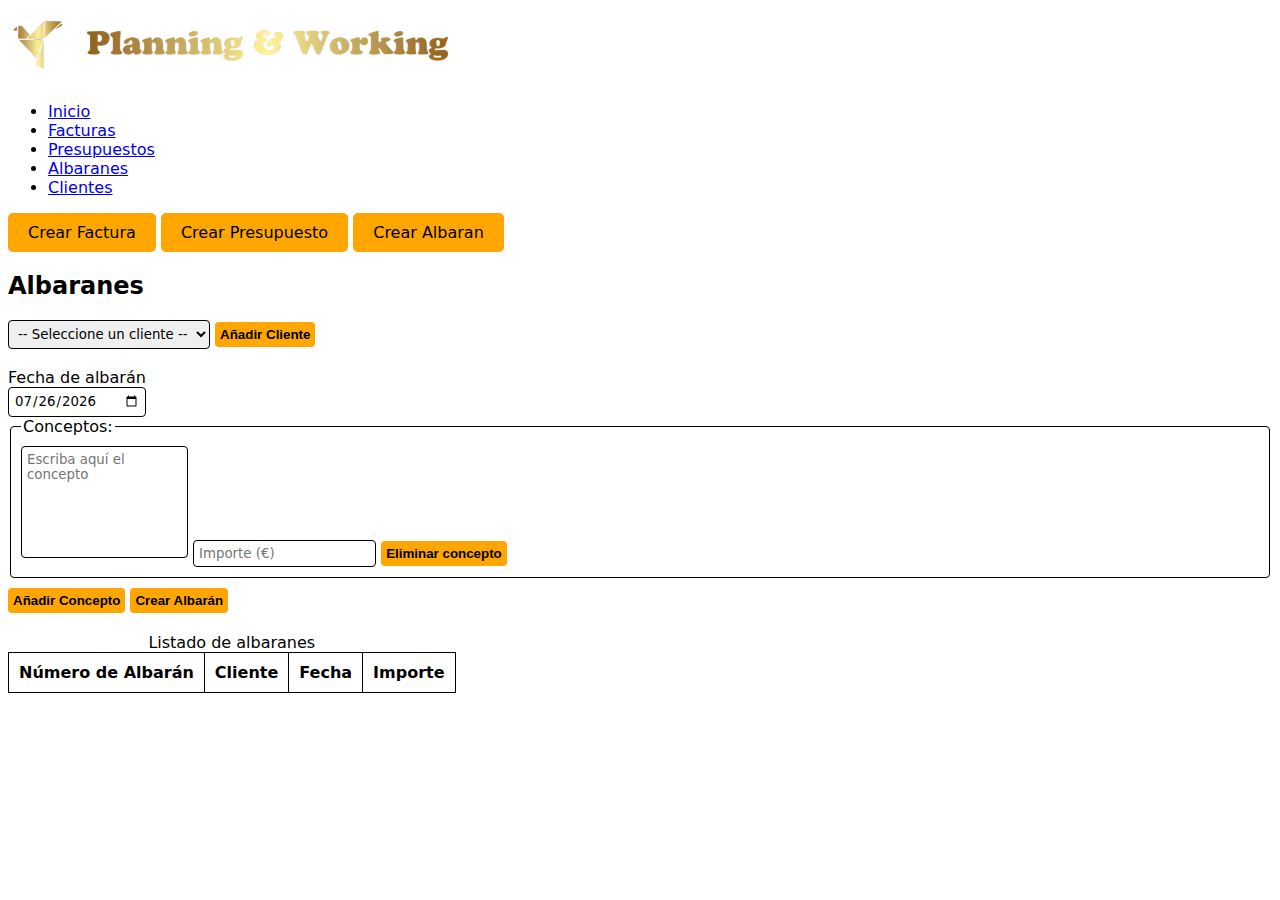
==== albaranes.html @ 6ce1a98f "Commit 2" ====
<!DOCTYPE html>
<html lang="es">

<head>
    <meta charset="UTF-8">
    <meta name="viewport" content="width=device-width, initial-scale=1.0">
    <title>Planning & Working - Albaranes</title>
    <link rel="stylesheet" href="styles.css">
</head>

<body>
    <header>
        <img src="img/Logo.png" alt="Logo de la empresa Planning & Working" title="Planning & Working" style="max-width: 450px;">
        <nav>
            <!-- Enlaces de navegación de la página -->
            <ul>
                <li><a href="index.html">Inicio</a></li>
                <li><a href="facturas.html">Facturas</a></li>
                <li><a href="presupuestos.html">Presupuestos</a></li>
                <li><a href="albaranes.html">Albaranes</a></li>
                <li><a href="clientes.html">Clientes</a></li>
            </ul>
        </nav>
    
        <!-- Botones para crear documentos -->
        <div class="botones-crear">
            <a href="facturas.html" class="boton">Crear Factura</a>
            <a href="presupuestos.html" class="boton">Crear Presupuesto<a>
            <a href="albaranes.html" class="boton">Crear Albaran<a>
        </div>
    </header>
    <main>

        <section id="albaranes">
            <h2>Albaranes</h2>
            <form id="formularioAlbaran">
                <select id="selectCliente" name="selectCliente">
                    <option value="selectClienteDefault" disabled selected>-- Seleccione un cliente --</option>
                </select>
                <button id="añadirCliente" type="button">Añadir Cliente</button>
                <br><br>

                <label for="fechaAlbaran">Fecha de albarán</label>
                <br>
                <input type="date" id="fechaAlbaran" name="fechaAlbaran" required>

                <fieldset id="conceptosAlbaran">
                    <legend>Conceptos:</legend>
                    <div class="conceptoAlbaran">
                        <textarea name="conceptoAlbaran" placeholder="Escriba aquí el concepto" required></textarea>
                        <input type="text" name="importeAlbaran" placeholder="Importe (€)" required>
                        <button type="button" class="eliminar-concepto">Eliminar concepto</button>
                    </div>
                </fieldset>

                <button type="button" id="anadirConceptoAlbaran">Añadir Concepto</button>
                <button type="submit">Crear Albarán</button>
            </form>
            <table id="tablaAlbaranes">
                <!-- Tabla de albaranes -->
                <caption>Listado de albaranes</caption>
                <thead>
                    <tr>
                        <th>Número de Albarán</th>
                        <th>Cliente</th>
                        <th>Fecha</th>
                        <th>Importe</th>
                    </tr>
                </thead>
                <tbody>
                    <!-- Aquí se cargarán dinámicamente las filas de la tabla con los datos de los albaranes -->
                </tbody>
            </table>
        </section>
    </main>
    <script src="albaranes.js"></script>
</body>
---- styles.css ----
.boton {
  display: inline-block;
  padding: 10px 20px;
  background-color: var(--color-primario);
  /* Color de fondo amarillo */
  color: var(--negro);
  /* Color del texto negro */
  text-decoration: none;
  /* Eliminar subrayado del enlace */
  border: none;
  /* Eliminar borde del botón */
  border-radius: 5px;
  /* Bordes redondeados */
  transition: background-color 0.15s ease-in-out;
}

.boton:hover {
  /*debe hacer una transicion ease-in-out*/
  background-color: var(--color-primario-hover);
  /* Color de fondo amarillo más oscuro al pasar el cursor por encima */
  color: var(--blanco);
  cursor: pointer;
  transition: background-color 0.15s ease-in-out;
}

:root {
  --color-primario: #ffa600;
  --color-primario-hover: #a86d00;
  --blanco: #fff;
  --negro: #000;
  font-family: system-ui, -apple-system, BlinkMacSystemFont, 'Segoe UI', Roboto, Oxygen, Ubuntu, Cantarell, 'Open Sans', 'Helvetica Neue', sans-serif;
}

table {
  border-collapse: collapse;
  margin-top: 20px;
}

table,
th,
td {
  border: 1px solid black;
  padding: 10px;
}


/* Estilos para el modal de editar facturas*/
.modal {
  display: none;
  /* Ocultar el modal por defecto */
  position: fixed;
  /* Fijar el modal en la ventana del navegador */
  z-index: 1;
  /* Establecer la capa más alta */
  left: 0;
  top: 0;
  width: 100%;
  height: 100%;
  overflow: auto;
  /* Permitir desplazamiento cuando el contenido sea demasiado grande */
  background-color: rgba(0, 0, 0, 0.4);
  /* Fondo oscuro semi-transparente */
}

/* Estilos para el contenido del modal */
.modal-contenido {
  background-color: #fefefe;
  margin: 15% auto;
  /* Centrar el modal verticalmente */
  padding: 20px;
  border: 1px solid #888;
  width: 80%;
  /* Ancho del modal */
  border-radius: 7px;
}

/* Estilos para el botón de cerrar */
.cerrar-modal {
  color: #aaa;
  float: right;
  font-size: 28px;
  font-weight: bold;
}

.cerrar-modal:hover,
.cerrar-modal:focus {
  color: black;
  text-decoration: none;
  cursor: pointer;
}



/* Estilos para el modal de añadir clientes*/
.modal {
  display: none;
  /* Ocultar el modal por defecto */
  position: fixed;
  /* Fijar el modal en la ventana del navegador */
  z-index: 1;
  /* Establecer la capa más alta */
  left: 0;
  top: 0;
  width: 100%;
  height: 100%;
  overflow: auto;
  /* Permitir desplazamiento cuando el contenido sea demasiado grande */
  background-color: rgba(0, 0, 0, 0.4);
  /* Fondo oscuro semi-transparente */
}

/* Estilos para el contenido del modal */
.modal-contenido {
  background-color: #fefefe;
  margin: 15% auto;
  /* Centrar el modal verticalmente */
  padding: 20px;
  border: 1px solid #888;
  width: 80%;
  /* Ancho del modal */
  border-radius: 7px;
}

/* Estilos para el botón de cerrar */
.cerrar-modal {
  color: #aaa;
  float: right;
  font-size: 28px;
  font-weight: bold;
}

.cerrar-modal:hover,
.cerrar-modal:focus {
  color: black;
  text-decoration: none;
  cursor: pointer;
}



button{
  cursor: pointer;
  border-radius: 4px;
  padding: 5px;
  background-color: var(--color-primario);
  color: var(--negro);
  border: none;
  transition: background-color 0.15s ease-in-out;
  font-weight: bold;
}

button:hover{
  background-color: var(--color-primario-hover);
  color: var(--blanco);
}

input, textarea{
  border-radius: 4px;
  padding: 5px;
  border: 1px solid var(--negro);
  transition: border-color 0.15s ease-in-out;
  color: var(--negro);
  font-family: system-ui, -apple-system, BlinkMacSystemFont, 'Segoe UI', Roboto, Oxygen, Ubuntu, Cantarell, 'Open Sans', 'Helvetica Neue', sans-serif;
}

input:focus, textarea:focus {
  border-color: var(--color-primario-hover);
  outline: none;
  transition: border-color 0.15s ease-in-out;
}

fieldset{
  border: 1px solid var(--negro);
  border-radius: 4px;
  padding: 10px;
  margin-bottom: 10px;
  transition: border-color 0.15s ease-in-out;
}

textarea{
  resize: none;
  height: 100px;
}

select{
  border-radius: 4px;
  padding: 5px;
  border: 1px solid var(--negro);
  transition: border-color 0.15s ease-in-out;
  color: var(--negro);
  font-family: system-ui, -apple-system, BlinkMacSystemFont, 'Segoe UI', Roboto, Oxygen, Ubuntu, Cantarell, 'Open Sans', 'Helvetica Neue', sans-serif;
}

option{
  font-family: system-ui, -apple-system, BlinkMacSystemFont, 'Segoe UI', Roboto, Oxygen, Ubuntu, Cantarell, 'Open Sans', 'Helvetica Neue', sans-serif;

}

#modalAñadirCliente .modal-contenido {
  width: fit-content;
}
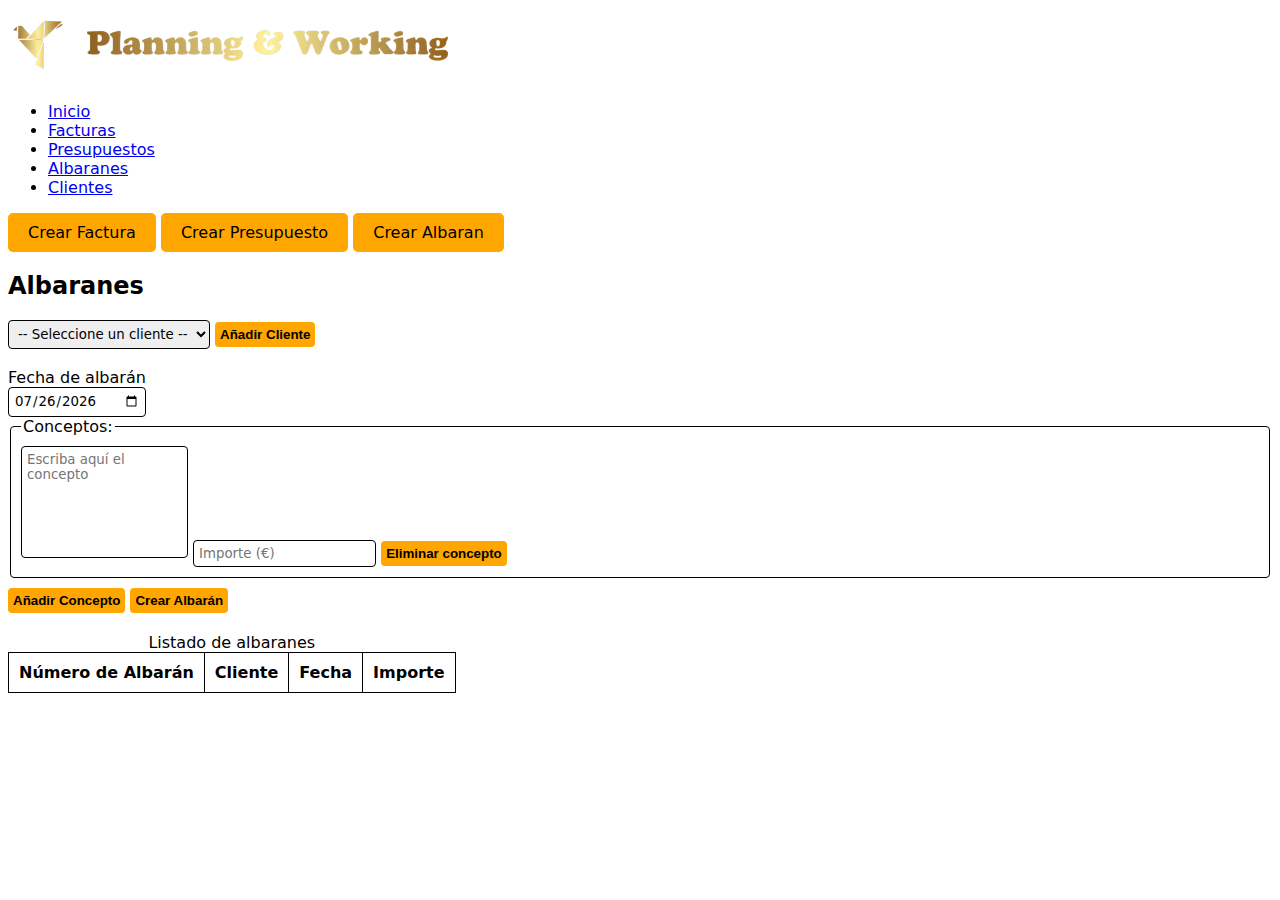
==== commit f5ad14b0: "Change logo image from png to webp, modified all files using png image" ====
--- a/albaranes.html
+++ b/albaranes.html
@@ -10,7 +10,7 @@
 
 <body>
     <header>
-        <img src="img/Logo.png" alt="Logo de la empresa Planning & Working" title="Planning & Working" style="max-width: 450px;">
+        <img src="img/Logo.webp" alt="Logo de la empresa Planning & Working" title="Planning & Working" style="max-width: 450px;">
         <nav>
             <!-- Enlaces de navegación de la página -->
             <ul>
